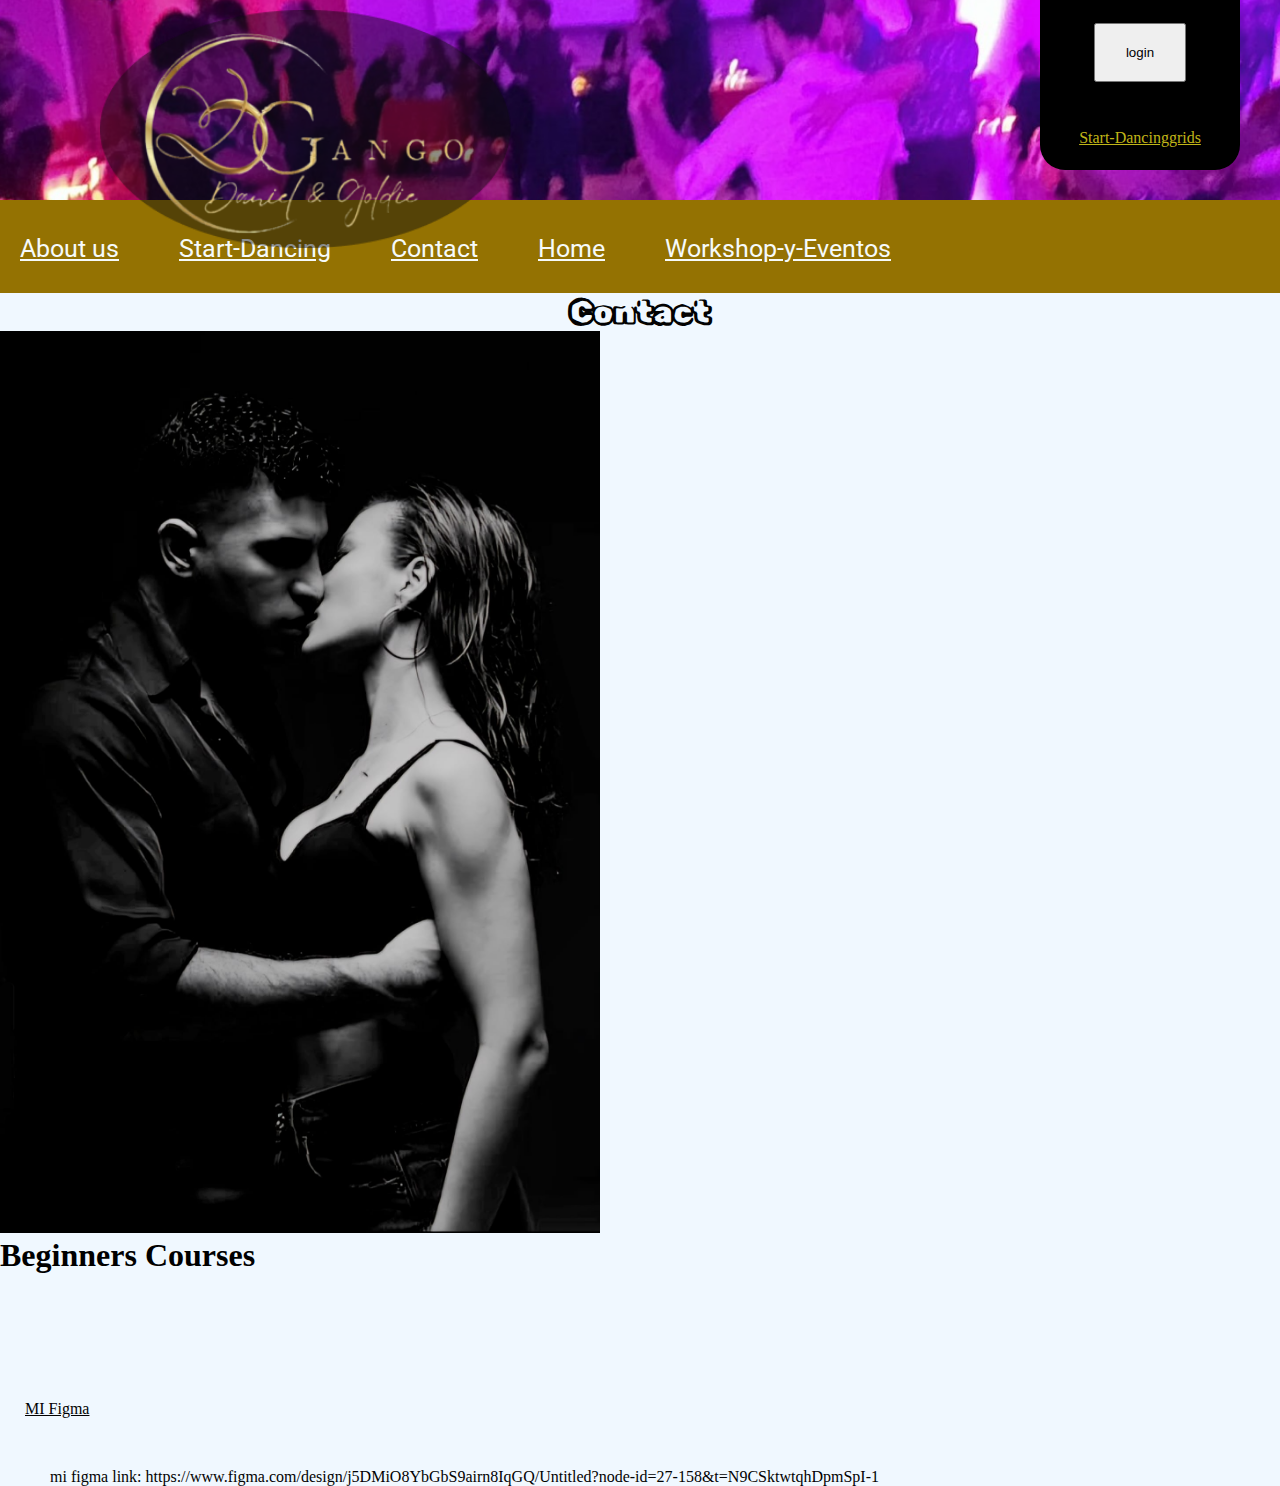
==== pages/contact.html @ 0d485503 "creacion del primer commit y revicion de mayusculas en index" ====
<!DOCTYPE html>
<html lang="en">
<head>
    <meta charset="UTF-8">
    <meta name="viewport" content="width=device-width, initial-scale=1.0">
    <title>Document</title>

    <link rel="preconnect" href="https://fonts.googleapis.com">
    <link rel="preconnect" href="https://fonts.gstatic.com" crossorigin>
    <link href="https://fonts.googleapis.com/css2?family=Montserrat:ital,wght@0,100..900;1,100..900&family=Roboto:ital,wght@0,100;0,300;0,400;0,500;0,700;0,900;1,100;1,300;1,400;1,500;1,700;1,900&family=Rubik+Vinyl&display=swap" rel="stylesheet">



    <link rel="stylesheet" href="../css/style.css">
</head>
<body class="bodystart">
    
    <header>
        <div class="header-logo"><img src="../assets/imagenes/logo ok.png" alt="logo de daniel y goldie   dg tango  daniely goldie "></div>
        <div class="header-img"><img src="../assets/imagenes/gente bailando.png" alt="imagen de gente  bailando tango "></div>
        <nav>
            <ul class="header-nav" >
                <li><a href="../index.html">About us</a></li>
                <li><a href="./start-dancing.html">Start-Dancing</a></li>
                <li><a href="#">Contact</a></li>
                <li><a href="./home.html">Home</a></li>
                <li><a href="./workshop-y-eventos.html">Workshop-y-Eventos</a></li>
                
            </ul>
        </nav>
        <div class="header-login"><button>login</button>
            
            <a href="../pages/start-dancinggrids.html">Start-Dancinggrids</a></div>
        </header>
        <h1 class="tangoargentino">Contact</h1>
    </header>
    <section>
        <img src="../assets/imagenes/imagen1.jpeg" alt="fotode profes y grupo atras ">
            <h1 class="contactus">Beginners Courses</h1><p class="texto1">8 or 12 Week Courses
                <br>​No previous experience required <br>Beginners Tango certificate upon completion <br>Step-by-step carefully structured method  <br>Each class has a good balance of technique & practice time! <br>A new fabulous Tango figure each week<br>Weekly Recap videos after each class</p>
    </section>
    <footer>
        <a href="https://www.figma.com/design/j5DMiO8YbGbS9airn8IqGQ/Untitled?node-id=27-158&t=N9CSktwtqhDpmSpI-1">MI Figma</a>
        <p>mi figma link:  https://www.figma.com/design/j5DMiO8YbGbS9airn8IqGQ/Untitled?node-id=27-158&t=N9CSktwtqhDpmSpI-1</p>
    </footer>
</body>
</html>
---- css/style.css ----
*{
    margin: 0;
    padding: 0;
box-sizing: border-box;        }
/* los  herrores en este  css estan  puesto para  mejorar  el proyecto en futuro*/ 


/*@font-face {
    font-family: nombre de la fuente ;
    src: url(../assets/fuentes/);
}*/


body{
background-color: rgb(0, 0, 0);
height: 100vh;
}

html { font-size: 1rem;

}


/* header y barra de navegacion 
*/

header{
    width:100% ;
    

    background-color: rgb(148, 114, 2);
    position: relative;

}
header nav{bacground-color: #6b6405;
    width: 100%;
    padding: 30px
    0px;


}
header .header-img img{
    width:100% ;
    height:  200px; ;
}

header .header-logo img{
    width: 500px;
    padding-left: 60px; display: flex;
    flex-direction: column;
    align-items: center;
    justify-content: space-around;
    position: absolute;
    top: 10px;
    left:40px ;
}
.header-login a{
    color: #c0b518;
}
    .header-login{
        width: 200px;
        height:170px ; 
        background-color: black;
        display: flex;
        flex-direction: column;
        align-items: center;
        justify-content: space-around;
        position: absolute;
        top: 0;
        right: 40px;
        border-radius: 0px 0px 25px 25px;
    }
    .header-login button{
        padding: 20px 30px ;
        /*border: ;
border-radius: ;*/


    }

.header-nav li a {color: aliceblue;
    font-size: 30px;
    padding: 20px;
    color: rgb(246, 250, 250);
    font-size: 25px;
    font-family: "Roboto", serif;
    


}
header .header-nav{
    display: flex;
    gap: 20px;
    list-style: none;


} 
/*main{   }*/

header a img{width: 200px;

}
header  img{width: 5000px;

}

img{
    width: 600px;
}
.tangoargentino0{color: aliceblue;

    
    
    font-family: "Rubik Vinyl", serif;
    font-weight: 800;
    font-style: normal;

    display: flex;
    justify-content: center;
    align-items: center;
;}

.tangoargentino{color: aliceblue;


    
        font-family: "Rubik Vinyl", serif;
        font-weight: 800;
        font-style: normal;

        display: flex;
        justify-content: center;
        align-items: center;
    ;}

.biguinners{display: flex;
    justify-content: center;
    align-items: center;
    height: 100vh;background-color: rgb(0, 0, 0); } 
    .Beginners-Courses{color: rgb(246, 250, 250);
    font-size: 25px;
    font-family: "Roboto", serif;
    font-weight: 500;
    font-style: normal;}
    
        
            
    
    
    
    
    .texto1{color: aliceblue;}
    

.fotodebeso{ display: flex;
    justify-content: center;}
    .mondaytangocourse{color: rgb(255, 255, 255);}



    .booknow{padding:5px  30px;
        border: 2px  inset gold;
    margin:30px ;
border-radius: 20px;}


li{list-style: none ;}
nav{
    width: 90%;
}

.menu{

    display: flex;
    width: 100%;
    justify-content: center;
    flex-direction:row;
    gap: 50px;}



/*estilos de star-dancing cartas*/
.cardcurso{display: flex;
    flex-wrap: wrap;
    justify-content: space-evenly;
    
    
    }


.card-book{width: 300px;
height: 300px;
background-color: rgb(21, 21, 22);
margin-bottom: 10px;
/*border-radius: ;
box-shadow:/*  2px 2px 5px  y color  ;*/
}    

.card-book img{width:20% ;height: 20%S;
object-fit: contain;
color: rgb(233, 230, 230);}

.card-book h2{font-size: 22px;
text-align: center;}
.card-book h3{font-size: 22px;
    text-align: center;}
.card-book p{font-size: 15px;
    text-align: center;}

.card-book button{padding:5px  30px;
        border: 2px  inset gold;
    margin:30px ;
border-radius: 20px;}
    

    .container{  width: 20%;
        margin-left: auto;
        padding: 100px;
        background-color: white;
        border-radius: 8px;
        box-shadow: 0 0 10px rgba(0, 0, 0, 0.1);}
    
    h2 {
        text-align: center;
        color: #333;
    }
    form {
        display: flex;
        flex-direction: column;
    }
    label {
        margin: 10px 0px;
        font-weight: bold;
    }
    input, textarea {
        padding: 10px;
        margin-bottom: 15px;
        border: 1px solid #ccc;
        border-radius: 5px;
    }
    input[type="submit"] {
        background-color: #020202;
        color: rgb(180, 156, 18);
        border: none;
        cursor: pointer;
        font-size: 16px;
    }
    input[type="submit"]:hover {
        background-color: #c0b518;
    }
        


.tangoargentino{color: #020202;}
.bodystart{ background-color: aliceblue;}



    /*codigo grids*/



    .index-principal{
        width: 100%;
        height: 600px;
        display: grid;
        grid-template-columns: repeat(8,1fr);
        grid-template-rows: repeat(6,1fr);
    }
    
    .index-principal img{
        width: 100%;
        height: 100%;
    }
    
    .index-principal h1{
        grid-column-start: 4;
        grid-column-end: 6;
        grid-row-start: 2;
        grid-row-end: 3;
        order: 3;
        background-color: rgba(128, 128, 128, 0.468);
        padding: 30px 2.5rem;
    }
    .index-principal p{
        order: 4;
        font-size: 25px;
        position:center;
        color: rgb(248, 251, 253);
    }
    .index-principal .img-1{
        grid-column: 1/5;
        grid-row: 1/6;
        justify-items: center;
        align-items: center;
        order: 1; 
        
    }
    .img-3{
        grid-column: 3/6;
        grid-row: 4/6;
        object-fit: contain;
        order: 2;
    }
    
    .container-grid{
        display: grid;
        width: 100%;
        height: 600px;
        background-color: black;
        /*css nos ofrece una medida que solamente funciona con esta propiedad de grid
        fraction fr
        */
        /* grid-template-columns:400px repeat(3,200px) 200px; el maximo de columnas es 12
        grid-template-rows: repeat(2,200px); infinito */
    
        /*en una misma linea de codigo puedo declarar row / column*/
        grid-template:  repeat(2,200px) /  400px repeat(4,200px); 
        grid-template-areas: 
        
        "item1 item2 pepito item3 item4"
        "item1 item2 item6 item7 item7"
        
        /*row-gap: .9375rem;
        column-gap: 1.5625rem;*/
    
        /*
        para mover todo el contenedor tenemos 2 propiedades
        justify-content
        align-content
        */
        /*justify-content: center;/*horizontal*/
        /*align-content: center;/*vertical*/
        /*
        propiedades para mover los items.
        justify-items
        align-items
        (se va a comportar el elemento como si fuese en linea
        solamente ocupando el espacio de su contenido)
    
        */
        
        
        /*justify-items: center;
        align-items: start;*/
    }
    .item0{background-color: #020202;  
        grid-column: 5/9;
        grid-row: 1/6;
        position: relative;
    
    }
    .item1{
        background-color: rgb(11, 193, 253);
        grid-area: item1;
    }
    .item2{
        background-color: rgb(251, 179, 134);
        grid-area: pepito;
    }
    .item3{
        background-color: rgb(228, 228, 228);
        grid-area: item3;
    }
    .item4{
        background-color: rgb(118, 255, 248);
        grid-area: item4;
    
    }
    .item5{
        background-color: rgb(212, 89, 236);
        grid-area: item5;
    }
    .item6{
        background-color: rgb(212, 69, 69);
        grid-area: item6;
    }
    
    .item7{
        background-color: rgb(193, 186, 43);
        grid-area: item7;
    }

    /*footer*/


    .texto-blanco a{color: aliceblue;
    margin: 25px;}
    

    .texto-blanco p{color: aliceblue;
    margin: 50px;}

    footer a{color: #020202;
        margin: 25px;
    }




    footer p{color: #020202;
        margin: 50px;}
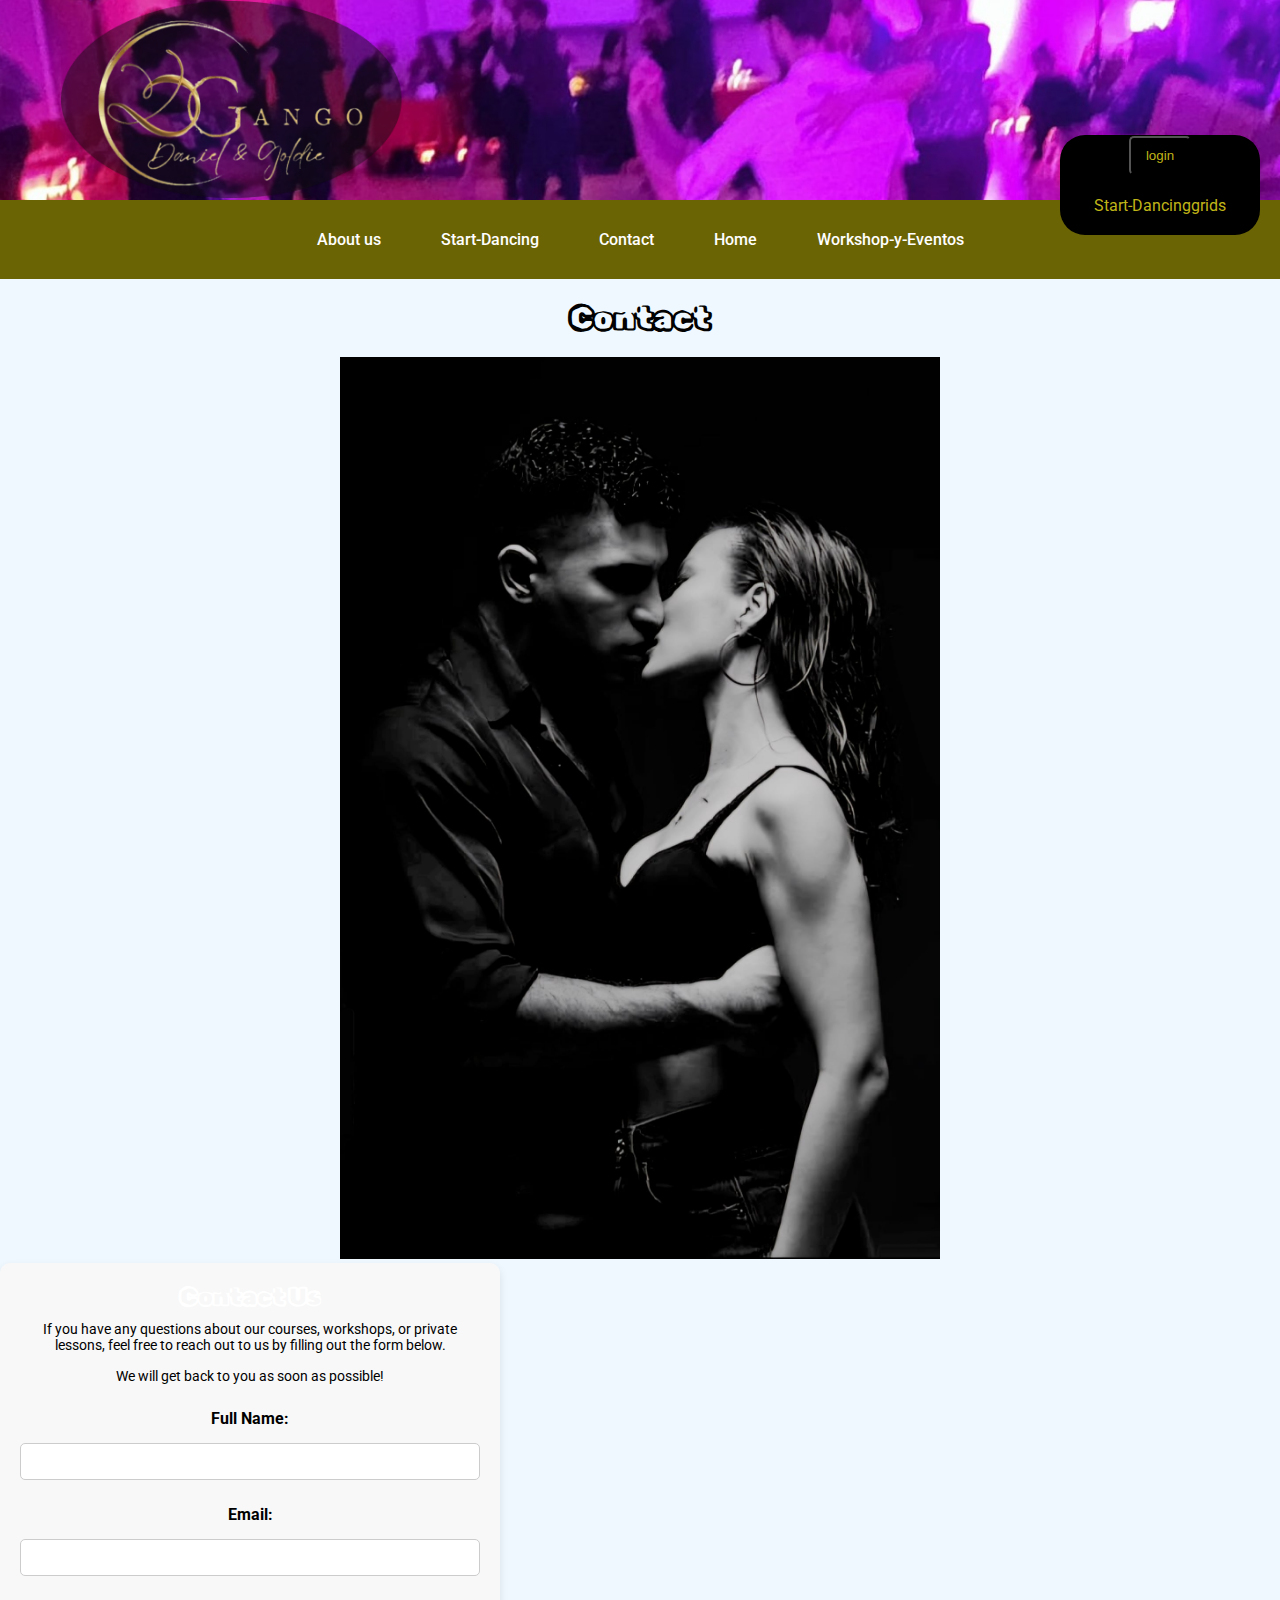
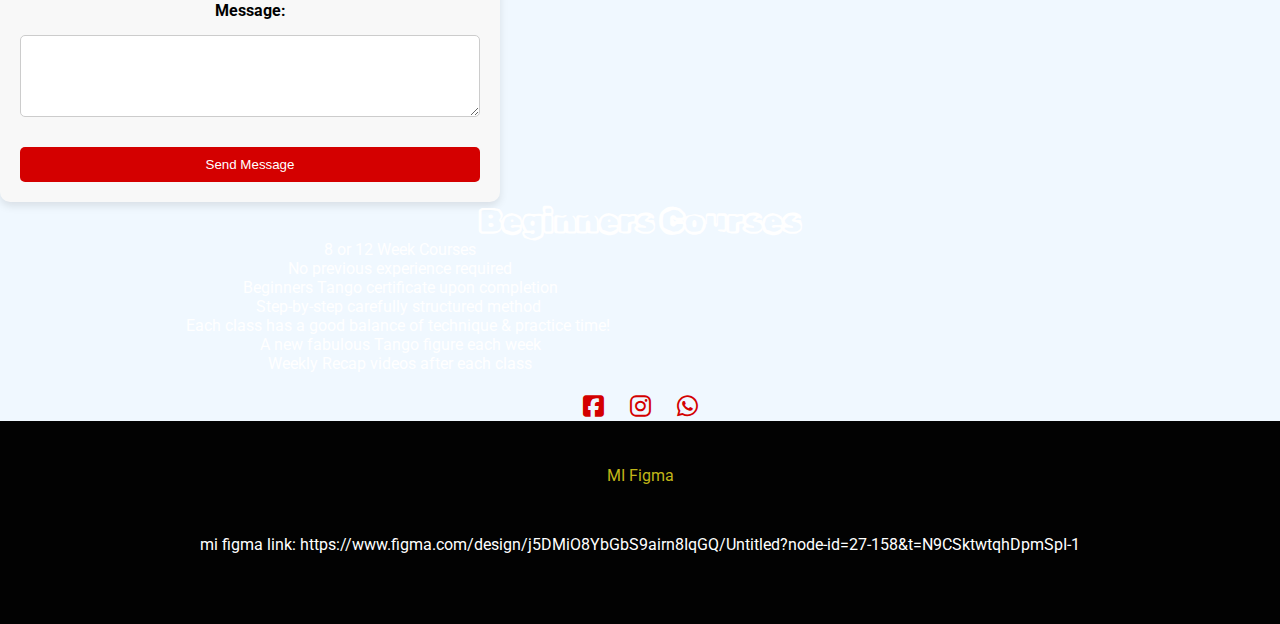
==== commit 444b4862: "responsiv de paginas startDancing aboutau workshop y eventos" ====
--- a/pages/contact.html
+++ b/pages/contact.html
@@ -1,3 +1,5 @@
+
+
 <!DOCTYPE html>
 <html lang="en">
 <head>
@@ -9,7 +11,7 @@
     <link rel="preconnect" href="https://fonts.gstatic.com" crossorigin>
     <link href="https://fonts.googleapis.com/css2?family=Montserrat:ital,wght@0,100..900;1,100..900&family=Roboto:ital,wght@0,100;0,300;0,400;0,500;0,700;0,900;1,100;1,300;1,400;1,500;1,700;1,900&family=Rubik+Vinyl&display=swap" rel="stylesheet">
 
-
+    <link rel="stylesheet" href="https://cdnjs.cloudflare.com/ajax/libs/font-awesome/6.5.1/css/all.min.css">
 
     <link rel="stylesheet" href="../css/style.css">
 </head>
@@ -36,9 +38,40 @@
     </header>
     <section>
         <img src="../assets/imagenes/imagen1.jpeg" alt="fotode profes y grupo atras ">
+
+        <section class="contact-form">
+            
+            <h2>Contact Us</h2>
+            <p>If you have any questions about our courses, workshops, or private lessons, feel free to reach out to us by filling out the form below.</p>
+            <p>We will get back to you as soon as possible!</p>
+
+            <form action="process-contact.php" method="POST">
+                <label for="name">Full Name:</label>
+                <input type="text" id="name" name="name" required>
+
+                <label for="email">Email:</label>
+                <input type="email" id="email" name="email" required>
+
+                <label for="message">Message:</label>
+                <textarea id="message" name="message" rows="4" required></textarea>
+
+                <button type="submit">Send Message</button>
+            </form>
+        </section>
             <h1 class="contactus">Beginners Courses</h1><p class="texto1">8 or 12 Week Courses
                 <br>​No previous experience required <br>Beginners Tango certificate upon completion <br>Step-by-step carefully structured method  <br>Each class has a good balance of technique & practice time! <br>A new fabulous Tango figure each week<br>Weekly Recap videos after each class</p>
     </section>
+    <div class="social-media">
+        <a href="https://www.facebook.com/daniel.toloza2/" target="_blank">
+            <i class="fab fa-facebook-square"></i>
+        </a>
+        <a href="https://www.instagram.com/daniel_toloza_dt/" target="_blank">
+            <i class="fab fa-instagram"></i>
+        </a>
+        <a href="https://wa.me/+447379180246" target="_blank">
+            <i class="fab fa-whatsapp"></i>
+        </a>
+    </div>
     <footer>
         <a href="https://www.figma.com/design/j5DMiO8YbGbS9airn8IqGQ/Untitled?node-id=27-158&t=N9CSktwtqhDpmSpI-1">MI Figma</a>
         <p>mi figma link:  https://www.figma.com/design/j5DMiO8YbGbS9airn8IqGQ/Untitled?node-id=27-158&t=N9CSktwtqhDpmSpI-1</p>
--- a/css/style.css
+++ b/css/style.css
@@ -1,3 +1,5 @@
+
+
 *{
     margin: 0;
     padding: 0;
@@ -13,7 +15,12 @@
 
 body{
 background-color: rgb(0, 0, 0);
-height: 100vh;
+/*height: 100vh;*/
+
+font-family: Arial, sans-serif;
+margin: 0;
+
+text-align: center;
 }
 
 html { font-size: 1rem;
@@ -54,6 +61,12 @@
     top: 10px;
     left:40px ;
 }
+
+
+
+
+
+
 .header-login a{
     color: #c0b518;
 }
@@ -96,6 +109,8 @@
 
 } 
 /*main{   }*/
+main{ margin: 0px;
+padding: 0px;}
 
 header a img{width: 200px;
 
@@ -318,8 +333,8 @@
         grid-template:  repeat(2,200px) /  400px repeat(4,200px); 
         grid-template-areas: 
         
-        "item1 item2 pepito item3 item4"
-        "item1 item2 item6 item7 item7"
+        "item1 item2 iten3 item4 item5"
+        "item1 item2 item3 item4 item5"
         
         /*row-gap: .9375rem;
         column-gap: 1.5625rem;*/
@@ -344,7 +359,7 @@
         /*justify-items: center;
         align-items: start;*/
     }
-    .item0{background-color: #020202;  
+    .item0{background-color: #080505;  
         grid-column: 5/9;
         grid-row: 1/6;
         position: relative;
@@ -355,7 +370,7 @@
         grid-area: item1;
     }
     .item2{
-        background-color: rgb(251, 179, 134);
+        background-color: rgb(247, 98, 6);
         grid-area: pepito;
     }
     .item3{
@@ -399,5 +414,874 @@
 
 
     footer p{color: #020202;
-        margin: 50px;}
-
+        margin: 50px;}* {
+    margin: 0;
+    padding: 0;
+    box-sizing: border-box;
+}
+
+/* Tipografías */
+body {
+    font-family: "Roboto", serif;
+    background-color: #000;
+    height: 100vh;
+}
+
+h1, h2, h3, h4, h5, h6 {
+    font-family: "Rubik Vinyl", serif;
+    color: #fff;
+}
+
+/* Estilos globales */
+img {
+    max-width: 100%;
+    height: auto;
+}
+
+a {
+    text-decoration: none;
+    color: inherit;
+}
+
+li {
+    list-style: none;
+}
+
+/* HEADER */
+header {
+    width: 100%;
+    background-color: rgb(148, 114, 2);
+    position: relative;
+}
+
+.header-logo img {
+    width: 150px;
+    position: absolute;
+    top: 10px;
+    left: 20px;
+}
+
+.header-img {
+    width: 100%;
+    height: 200px;
+    overflow: hidden;
+}
+
+.header-img img {
+    width: 100%;
+    height: 100%;
+    object-fit: cover;
+}
+
+nav {
+    width: 100%;
+    background-color: #6b6405;
+    padding: 15px 0;
+}
+
+.header-nav {
+    display: flex;
+    justify-content: center;
+    gap: 30px;
+}
+
+.header-nav li a {
+    color: #fff;
+    font-size: 1rem;
+    font-weight: 500;
+}
+
+.header-login {
+    position: absolute;
+    top: 10px;
+    right: 20px;
+}
+
+.header-login button,
+.header-login a {
+    background-color: #000;
+    color: #c0b518;
+    padding: 10px 15px;
+    margin-bottom: 10px;
+    display: block;
+    text-align: center;
+    border-radius: 5px;
+}
+
+/* MAIN */
+main {
+    padding: 0px;
+}
+
+.tangoargentino,
+.tangoargentino0 {
+    text-align: center;
+    margin: 20px 0;
+}
+
+.biguinners {
+    display: flex;
+    flex-direction: column;
+    align-items: center;
+    background-color: #000;
+    padding: 20px;
+}
+
+.Beginners-Courses {
+    color: #f6fafa;
+    font-size: 1.5rem;
+    margin: 20px 0;
+}
+
+.texto1 {
+    color: #fff;
+    text-align: center;
+    max-width: 800px;
+    margin-bottom: 20px;
+}
+
+
+
+.fotodebeso {
+    display: flex;
+    justify-content: center;
+    margin-bottom: 20px;
+}
+
+.booknow {
+    padding: 10px 30px;
+    border: 2px inset gold;
+    margin: 30px;
+    border-radius: 20px;
+    background-color: transparent;
+    color: #fff;
+    cursor: pointer;
+}
+
+.cardcurso {
+    display: flex;
+    flex-wrap: wrap;
+    justify-content: center;
+    gap: 20px;
+}
+
+.card-book {
+    width: 100%;
+    max-width: 300px;
+    background-color: rgb(21, 21, 22);
+    padding: 20px;
+    border-radius: 10px;
+    text-align: center;
+}
+
+.card-book img {
+    width: 80px;
+    height: 80px;
+    margin-bottom: 15px;
+}
+
+.card-book h2,
+.card-book h3 {
+    font-size: 1.5rem;
+    color: #fff;
+    margin-bottom: 10px;
+}
+
+.card-book p {
+    font-size: 1rem;
+    color: #ccc;
+    margin-bottom: 20px;
+}
+
+.card-book button {
+    padding: 10px 20px;
+    border: 2px inset gold;
+    border-radius: 20px;
+    background-color: transparent;
+    color: #fff;
+    cursor: pointer;
+}
+
+/* FOOTER */
+footer {
+    background-color: #020202;
+    padding: 20px;
+    text-align: center;
+}
+
+footer a {
+    color: #c0b518;
+    margin-bottom: 10px;
+    display: block;
+}
+
+footer p {
+    color: #fff;
+}
+
+/* MEDIA QUERIES ///////////////////////////////////////////////////////////////////////////////////////////////////////////
+/* Para tablets */
+@media (max-width:1516px) {
+    .header-nav {
+        flex-direction:row;
+        align-items: center;
+    }
+
+    .header-login {
+        position: static;
+        margin-top: 125px; width:200px;
+        height:100px ; 
+        background-color: black;
+        display: flex;
+        flex-direction: column;
+        align-items: center;
+        justify-content: space-around;
+        position: absolute;
+        top: 0;
+        right: 20px;
+        border-radius: 25px 25px 25px 25px;
+    }
+    
+    header .header-logo img{
+        width: 425px;
+        padding-left: 60px; display: flex;
+        flex-direction: column;
+        align-items: center;
+        justify-content: space-around;
+        position: absolute;
+        top: 1px;
+        left:1px ;
+    }
+
+
+
+    }
+
+
+    .biguinners {
+        padding: 10px;
+    }
+
+    .texto1 {
+        padding: 0 10px;
+    }
+
+    .cardcurso {
+        flex-direction: column;
+        align-items: center;
+    }
+
+
+
+
+/*tabla 2*/
+table {
+    width: 100%;
+    margin: 20px auto;
+    border-collapse: collapse;
+    background: url('https://www.transparenttextures.com/patterns/black-paper.png');
+ font-size: auto;}
+th, td {
+    border: 2px solid black;
+    padding: 10px;
+    text-align: center;
+    color: black;
+}
+th {
+    background-color: #f4c27a;
+    font-weight: bold;
+}
+td {
+    background-color: #ffe7c0;
+}
+.bold {
+    font-weight: bold;
+}
+
+  /* Contenedor para alinear imagen y formulario */
+.contact-container {
+    display: flex;
+    justify-content: space-between;
+    align-items: center;
+    flex-wrap: wrap;
+    gap: 20px;
+    padding: 20px;
+}
+
+/* Imagen a la izquierda */
+.contact-container img {
+    flex-basis: 45%;
+    width: 100%;
+    max-width: 500px;
+    border-radius: 10px;
+}
+
+/* Formulario a la derecha */
+.contact-form {
+    flex-basis: 45%;
+    width: 100%;
+    max-width: 500px;
+    padding: 20px;
+    background: #f8f8f8;
+    border-radius: 10px;
+    box-shadow: 0 4px 8px rgba(0, 0, 0, 0.1);
+}
+
+.contact-form h2 {
+    text-align: center;
+    margin-bottom: 10px;
+}
+
+.contact-form p {
+    text-align: center;
+    font-size: 14px;
+    margin-bottom: 15px;
+}
+
+.contact-form label {
+    font-weight: bold;
+    display: block;
+    margin-top: 10px;
+}
+
+.contact-form input, 
+.contact-form textarea {
+    width: 100%;
+    padding: 10px;
+    margin-top: 5px;
+    border: 1px solid #ccc;
+    border-radius: 5px;
+}
+
+.contact-form button {
+    width: 100%;
+    padding: 10px;
+    margin-top: 15px;
+    background: #d40000;
+    color: white;
+    border: none;
+    border-radius: 5px;
+    cursor: pointer;
+}
+
+.contact-form button:hover {
+    background: #a30000;
+}
+
+/* Footer Social Media */
+.social-media {
+    text-align: center;
+    margin-top: 20px;
+}
+
+.social-media a {
+    margin: 0 10px;
+    font-size: 24px;
+    color: #d40000;
+    text-decoration: none;
+}
+
+.social-media a:hover {
+    color: #a30000;
+}
+
+
+
+
+
+
+
+
+
+/*//////////////////////////////////////////////////////////////////////////////////////////////////////////////////////////////////////////////////*/
+
+    @media (max-width: 693px) {
+
+
+footer p{ display: none;}
+
+    .header-nav {
+        flex-direction: column;
+        align-items: start;
+        width: 100%;
+    }
+
+    .header-login {
+        position: static;
+        margin-top: 145px; width:200px;
+        height:100px ; 
+        background-color: black;
+        display: flex;
+        flex-direction: column;
+        align-items: center;
+        justify-content: space-around;
+        position: absolute;
+        top: 0;
+        right: 10px;
+        border-radius: 25px 25px 25px 25px;
+    }
+    
+    header .header-logo img{
+        width: 300px;
+        padding-left: 20px;
+        /* display: flex;
+        /*flex-direction: column;
+        /*align-items: start;
+        /*justify-content: space-around;*/
+        position: absolute;
+        top: 1px;
+        left: 1px ;
+    }
+
+  /* Contenedor para alinear imagen y formulario */
+  .contact-container {
+    display: flex;
+    justify-content: space-between;
+    align-items: center;
+    flex-wrap: wrap;
+    gap: 20px;
+    padding: 20px;
+}
+
+
+
+.contact-form h2 {
+    text-align: center;
+    margin-bottom: 10px;
+}
+
+.contact-form p {
+    text-align: center;
+    font-size: 14px;
+    margin-bottom: 15px;
+}
+
+.contact-form label {
+    font-weight: bold;
+    display: block;
+    margin-top: 10px;
+}
+
+.contact-form input, 
+.contact-form textarea {
+    width: 100%;
+    padding: 10px;
+    margin-top: 5px;
+    border: 1px solid #ccc;
+    border-radius: 5px;
+}
+
+.contact-form button {
+    width: 100%;
+    padding: 10px;
+    margin-top: 15px;
+    background: #d40000;
+    color: white;
+    border: none;
+    border-radius: 5px;
+    cursor: pointer;
+}
+
+.contact-form button:hover {
+    background: #a30000;
+}
+
+/* Footer Social Media */
+.social-media {
+    text-align: center;
+    margin-top: 20px;
+}
+
+.social-media a {
+    margin: 0 10px;
+    font-size: 24px;
+    color: #d40000;
+    text-decoration: none;
+}
+
+.social-media a:hover {
+    color: #a30000;
+}
+
+    }
+
+/*////////////////////////////////////////////////////////////////////////////////////////////////////////*/
+
+
+
+/* Primera sección con imagen y texto */
+.top-section {
+    display: flex;
+    justify-content: space-between;
+    align-items: center;
+    background-color: white;
+    padding: 20px;
+    border: 1px solid #ccc;
+    gap: 20px;
+    max-width: 1000px;
+    margin: auto;
+}
+
+/* Imagen y texto */
+.image {
+    width: 50%;
+}
+
+.image img {
+    width: 100%;
+    height: auto;
+}
+
+.info {
+    width: 50%;
+    background-color: black;
+    color: white;
+    padding: 100px;
+    text-align: left;
+}
+
+/* Sección de cursos */
+.courses {
+    display: flex;
+    justify-content: space-between;
+    gap: 20px;
+    margin-top: 20px;
+    max-width: 1000px;
+    margin: auto;
+}
+
+/* Caja de cada curso */
+.course-box {
+    background-color: #a9ad97;
+    padding: 20px;
+    width: 100%;
+    text-align: center;
+    border-radius: 5px;
+}
+
+/* Botón */
+.button {
+    display: inline-block;
+    background-color: black;
+    color: white;
+    padding: 10px;
+    margin-top: 10px;
+    text-decoration: none;
+    font-size: 14px;
+}
+
+/* RESPONSIVE: De 965px hacia abajo */
+@media (max-width: 965px) {
+    .top-section, .courses {
+        flex-direction: column;
+        align-items: center;
+        width: 100%;
+        max-width: 100%;
+        padding: 0;
+    }
+
+    .image, .info, .course-box {
+        width: 100%;
+    }
+
+    .info {
+        text-align: center;
+    }
+
+    .courses {
+        gap: 10px;
+    }
+}
+
+
+/* ✅ A 320px O MENOS: AGRANDAR ANCHO DEL .info EN 20% MÁS */
+@media (max-width: 320px) {
+    body, .top-section, .courses, .image, .course-box {
+        width: 100%;
+        max-width: 100%;
+    }
+table{font-size: 10px;}
+    .info {
+        width: 100%;  /* Antes era 80%, ahora ocupa el 100% */
+        max-width: 100%;
+        padding: 25px; /* Un poco más de espacio interno */
+    }
+
+    .info p, .course-box p {
+        font-size: 16px; /* Asegura buena legibilidad */
+        line-height: 1.5;
+    }
+
+    .button {
+        font-size: 16px;
+        padding: 12px;
+    }
+}
+
+
+
+
+        /* Reset y estilos básicos */
+* {
+    margin: 0;
+    padding: 0;
+    box-sizing: border-box;
+}
+
+/* Tipografías */
+body {
+    font-family: "Roboto", serif;
+    background-color: #000;
+    height: 100vh;
+}
+
+h1, h2, h3, h4, h5, h6 {
+    font-family: "Rubik Vinyl", serif;
+    color: #fff;
+}
+
+/* Estilos globales */
+img {
+    max-width: 100%;
+    height: auto;
+}
+
+a {
+    text-decoration: none;
+    color: inherit;
+}
+
+li {
+    list-style: none;
+}
+
+/* HEADER */
+header {
+    width: 100%;
+    background-color: rgb(148, 114, 2);
+    position: relative;
+}
+
+.header-logo img {
+    width: 150px;
+    position: absolute;
+    top: 10px;
+    left: 20px;
+}
+
+.header-img {
+    width: 100%;
+    height: 200px;
+    overflow: hidden;
+}
+
+.header-img img {
+    width: 100%;
+    height: 100%;
+    object-fit: cover;
+}
+
+nav {
+    width: 100%;
+    background-color: #6b6405;
+    padding: 15px 0;
+}
+
+.header-nav {
+    display: flex;
+    justify-content: center;
+    gap: 30px;
+}
+
+.header-nav li a {
+    color: #fff;
+    font-size: 1rem;
+    font-weight: 500;
+}
+
+.header-login {
+    position: absolute;
+    top: 10px;
+    right: 20px;
+}
+
+.header-login button,
+.header-login a {
+    background-color: #000;
+    color: #c0b518;
+    padding: 10px 15px;
+    margin-bottom: 10px;
+    display: block;
+    text-align: center;
+    border-radius: 5px;
+}
+
+/* MAIN */
+main {
+    padding: 20px;
+}
+
+.tangoargentino,
+.tangoargentino0 {
+    text-align: center;
+    margin: 20px 0;
+}
+
+.biguinners {
+    display: flex;
+    flex-direction: column;
+    align-items: center;
+    background-color: #000;
+    padding: 20px;
+}
+
+.Beginners-Courses {
+    color: #f6fafa;
+    font-size: 1.5rem;
+    margin: 20px 0;
+}
+
+.texto1 {
+    color: #fff;
+    text-align: center;
+    max-width: 800px;
+    margin-bottom: 20px;
+}
+
+.fotodebeso {
+    display: flex;
+    justify-content: center;
+    margin-bottom: 20px;
+}
+
+.booknow {
+    padding: 10px 30px;
+    border: 2px inset gold;
+    margin: 30px;
+    border-radius: 20px;
+    background-color: transparent;
+    color: #fff;
+    cursor: pointer;
+}
+
+.cardcurso {
+    display: flex;
+    flex-wrap: wrap;
+    justify-content: center;
+    gap: 20px;
+}
+
+.card-book {
+    width: 100%;
+    max-width: 300px;
+    background-color: rgb(21, 21, 22);
+    padding: 20px;
+    border-radius: 10px;
+    text-align: center;
+}
+
+.card-book img {
+    width: 80px;
+    height: 80px;
+    margin-bottom: 15px;
+}
+
+.card-book h2,
+.card-book h3 {
+    font-size: 1.5rem;
+    color: #fff;
+    margin-bottom: 10px;
+}
+
+.card-book p {
+    font-size: 1rem;
+    color: #ccc;
+    margin-bottom: 20px;
+}
+
+.card-book button {
+    padding: 10px 20px;
+    border: 2px inset gold;
+    border-radius: 20px;
+    background-color: transparent;
+    color: #fff;
+    cursor: pointer;
+}
+
+/* FOOTER */
+footer {
+    background-color: #020202;
+    padding: 20px;
+    text-align: center;
+}
+
+footer a {
+    color: #c0b518;
+    margin-bottom: 10px;
+    display: block;
+}
+
+footer p {
+    color: #fff;
+}
+
+/* MEDIA QUERIES */
+/* Para tablets */
+@media (max-width: 768px) {
+    .header-nav {
+        flex-direction: column;
+        align-items: center;
+    }
+
+    .header-login {
+        position: static;
+        margin-top: 20px;
+    }
+
+    .biguinners {
+        padding: 10px;
+    }
+
+    .texto1 {
+        padding: 0 10px;
+    }
+
+    .cardcurso {
+        flex-direction: column;
+        align-items: center;
+    }
+}
+
+/* Para móviles */
+@media (max-width: 480px) {
+    .header-logo img {
+        width: 100px;
+        left: 10px;
+    }
+
+    .header-img {
+        height: 150px;
+    }
+
+    .header-nav li a {
+        font-size: 0.9rem;
+    }
+
+    .header-login button,
+    .header-login a {
+        padding: 8px 12px;
+        font-size: 0.9rem;
+    }
+
+    .biguinners {
+        padding: 10px;
+    }
+
+    .Beginners-Courses {
+        font-size: 1.2rem;
+    }
+
+    .card-book {
+        width: 90%;
+    }
+}
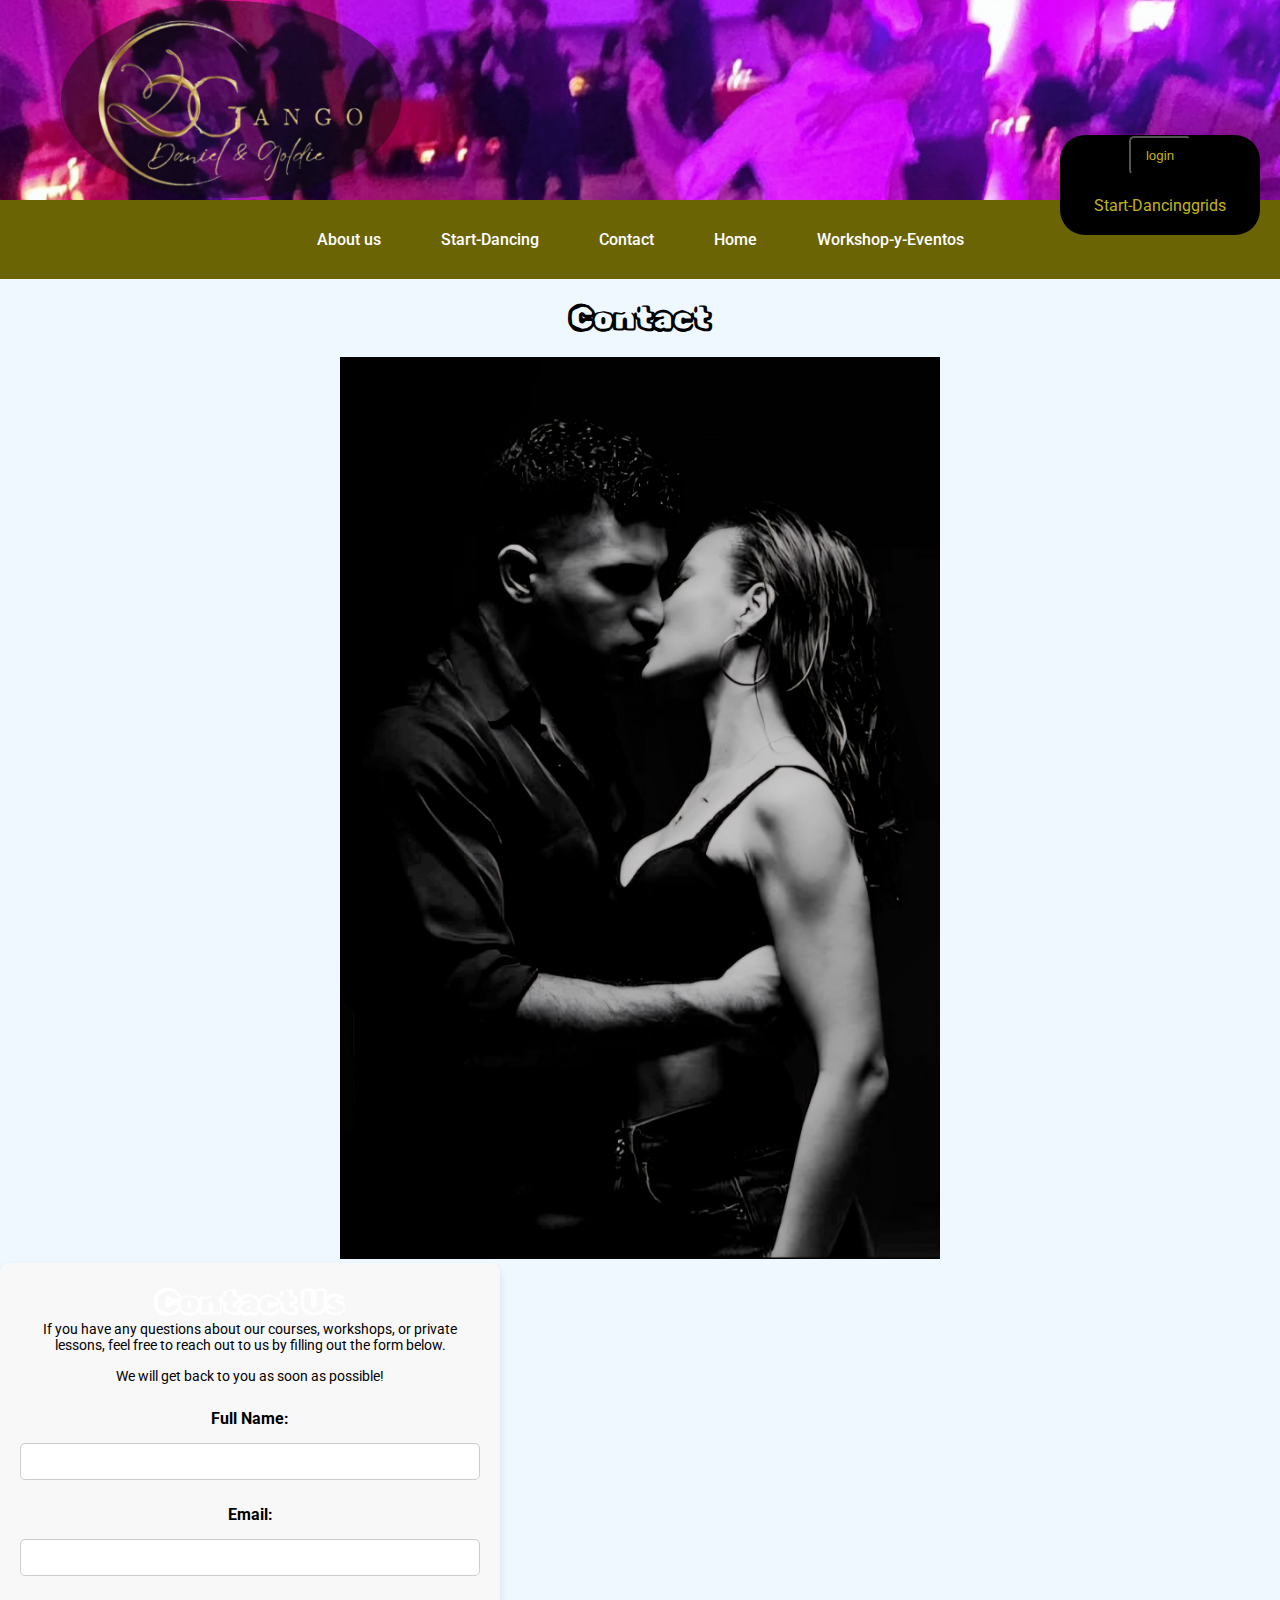
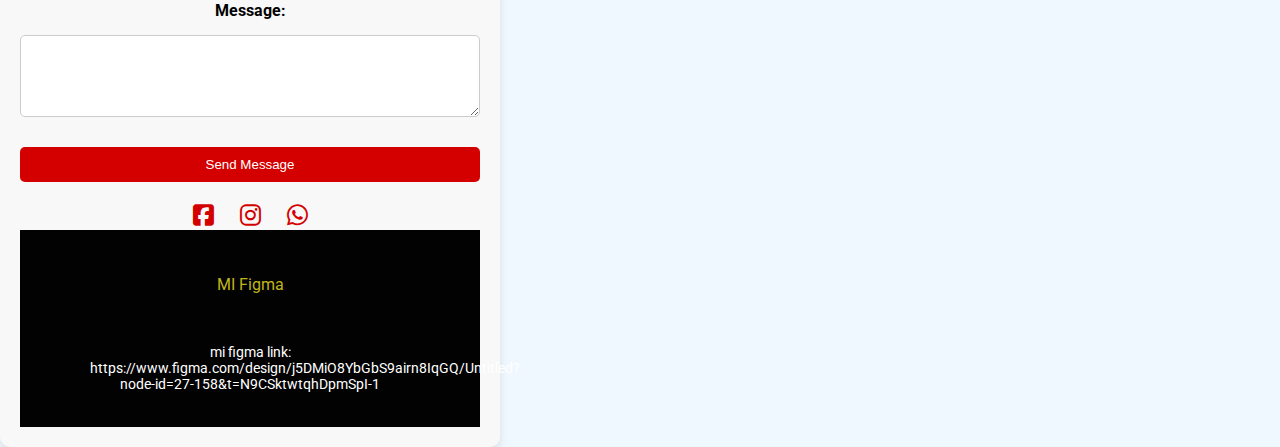
==== commit d5451f5e: "reparacion de  login" ====
--- a/pages/contact.html
+++ b/pages/contact.html
@@ -41,7 +41,7 @@
 
         <section class="contact-form">
             
-            <h2>Contact Us</h2>
+            <h1>Contact Us</h1>
             <p>If you have any questions about our courses, workshops, or private lessons, feel free to reach out to us by filling out the form below.</p>
             <p>We will get back to you as soon as possible!</p>
 
@@ -57,10 +57,7 @@
 
                 <button type="submit">Send Message</button>
             </form>
-        </section>
-            <h1 class="contactus">Beginners Courses</h1><p class="texto1">8 or 12 Week Courses
-                <br>​No previous experience required <br>Beginners Tango certificate upon completion <br>Step-by-step carefully structured method  <br>Each class has a good balance of technique & practice time! <br>A new fabulous Tango figure each week<br>Weekly Recap videos after each class</p>
-    </section>
+        
     <div class="social-media">
         <a href="https://www.facebook.com/daniel.toloza2/" target="_blank">
             <i class="fab fa-facebook-square"></i>
--- a/css/style.css
+++ b/css/style.css
@@ -628,7 +628,6 @@
     }
 
     .header-login {
-        position: static;
         margin-top: 125px; width:200px;
         height:100px ; 
         background-color: black;
@@ -807,7 +806,7 @@
     }
 
     .header-login {
-        position: static;
+        /*position: static;*/
         margin-top: 145px; width:200px;
         height:100px ; 
         background-color: black;
@@ -1227,15 +1226,16 @@
 
 /* MEDIA QUERIES */
 /* Para tablets */
-@media (max-width: 768px) {
+@media (max-width: 768px)   {
     .header-nav {
         flex-direction: column;
-        align-items: center;
+        align-items:start;
     }
 
     .header-login {
-        position: static;
-        margin-top: 20px;
+        
+        margin-top: 125px;
+        margin-right:0px ;
     }
 
     .biguinners {
@@ -1252,36 +1252,4 @@
     }
 }
 
-/* Para móviles */
-@media (max-width: 480px) {
-    .header-logo img {
-        width: 100px;
-        left: 10px;
-    }
-
-    .header-img {
-        height: 150px;
-    }
-
-    .header-nav li a {
-        font-size: 0.9rem;
-    }
-
-    .header-login button,
-    .header-login a {
-        padding: 8px 12px;
-        font-size: 0.9rem;
-    }
-
-    .biguinners {
-        padding: 10px;
-    }
-
-    .Beginners-Courses {
-        font-size: 1.2rem;
-    }
-
-    .card-book {
-        width: 90%;
-    }
-}
+
